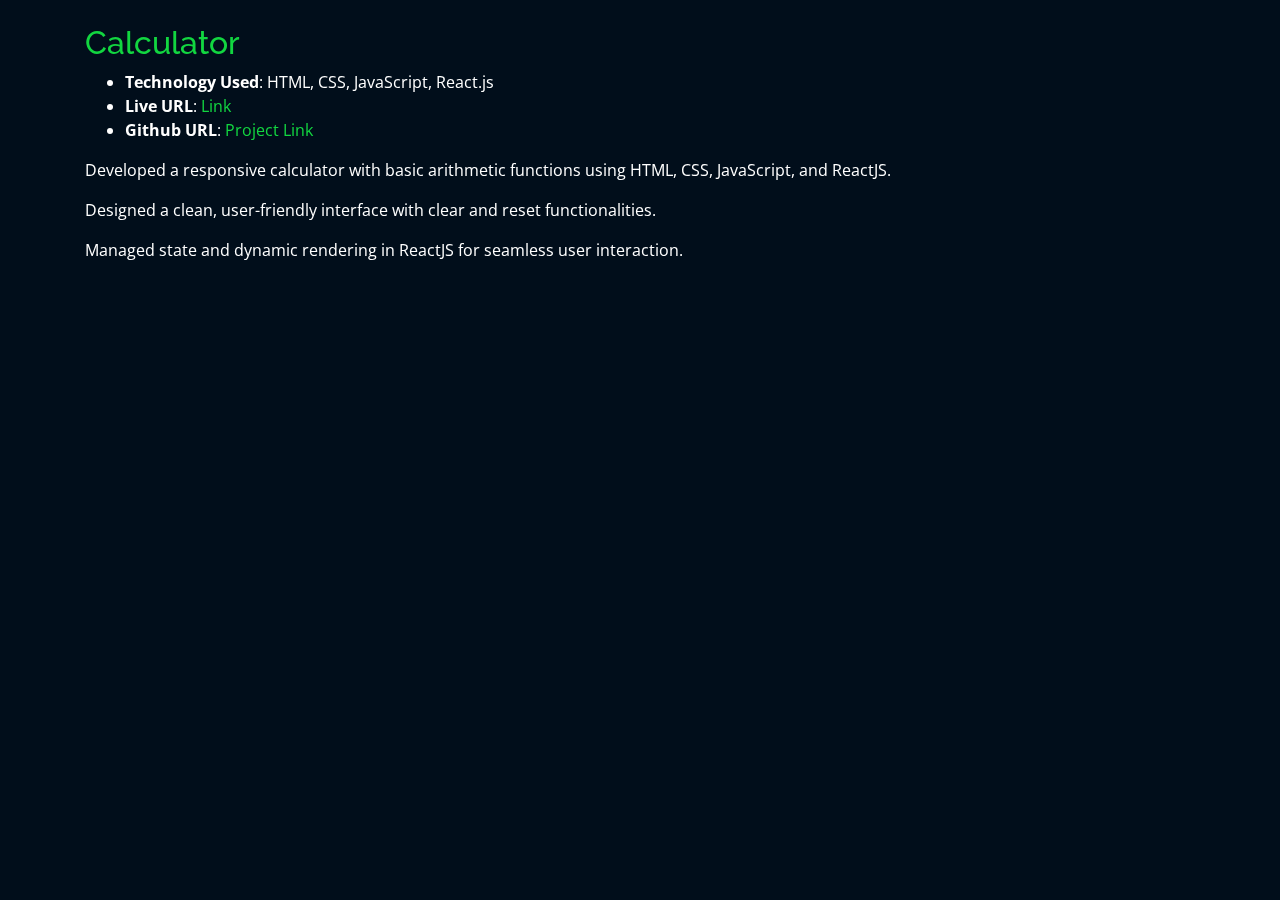
==== projects/Calculator.html @ 43efc51b "first commit" ====
<html lang="en"><head>
    <meta charset="utf-8">
    <meta content="width=device-width, initial-scale=1.0" name="viewport">
  
    <title>Calculator</title>
    <meta content="" name="descriptison">
    <meta content="" name="keywords">
  
    <!-- Favicons -->
    <link href="../assets/img/favicon.png" rel="icon">
    <link href="../assets/img/apple-touch-icon.png" rel="apple-touch-icon">
  
    <!-- Google Fonts -->
    <link href="https://fonts.googleapis.com/css?family=Open+Sans:300,300i,400,400i,600,600i,700,700i|Raleway:300,300i,400,400i,500,500i,600,600i,700,700i|Poppins:300,300i,400,400i,500,500i,600,600i,700,700i" rel="stylesheet">
  
    <!-- Vendor CSS Files -->
    <link href="../assets/vendor/bootstrap/css/bootstrap.min.css" rel="stylesheet">
    <link href="../assets/vendor/icofont/icofont.min.css" rel="stylesheet">
    <link href="../assets/vendor/remixicon/remixicon.css" rel="stylesheet">
    <link href="../assets/vendor/owl.carousel/assets/owl.carousel.min.css" rel="stylesheet">
    <link href="../assets/vendor/boxicons/css/boxicons.min.css" rel="stylesheet">
    <link href="../assets/vendor/venobox/venobox.css" rel="stylesheet">
  
    <!-- Template Main CSS File -->
    <link href="../assets/css/style.css" rel="stylesheet">
  
    <!-- =======================================================
    * Template Name: Personal - v2.2.0
    * Template URL: https://bootstrapmade.com/personal-free-resume-bootstrap-template/
    * Author: BootstrapMade.com
    * License: https://bootstrapmade.com/license/
    ======================================================== -->
  </head>
  
  <body data-gr-c-s-loaded="true">
  
  <!-- ======= Portfolio Details ======= -->
    <main id="main">
      <div id="portfolio-details" class="portfolio-details">
        <div class="container">
  
          <div class="row">
  
            <div class="col-lg-12 portfolio-info">
              <br>
              <h2 style="color:#12d640">Calculator</h2>
              <ul>
                <li><strong>Technology Used</strong>: HTML, CSS, JavaScript, React.js</li>
                <li><strong>Live URL</strong>: <a href="https://divya2303.github.io/calculator-app/" target="_blank">Link</a></li>
                <li><strong>Github URL</strong>: <a href="https://github.com/divya2303/calculator-app" target="_blank">Project Link</a></li>
              </ul>
  
              <p>
                Developed a responsive calculator with basic arithmetic functions using HTML, CSS, JavaScript, and ReactJS.             
              </p>
              <p>
                Designed a clean, user-friendly interface with clear and reset functionalities.
              </p>
              <p>
                Managed state and dynamic rendering in ReactJS for seamless user interaction.
              </p>
            </div>
  
          </div>
  
        </div>
      </div><!-- End Portfolio Details -->
    </main><!-- End #main -->
  
   <!-- Vendor JS Files -->
    <script async="" src="//www.google-analytics.com/analytics.js"></script><script src="assets/vendor/jquery/jquery.min.js"></script>
    <script src="../assets/vendor/bootstrap/js/bootstrap.bundle.min.js"></script>
    <script src="../assets/vendor/jquery.easing/jquery.easing.min.js"></script>
    <script src="../assets/vendor/php-email-form/validate.js"></script>
    <script src="../assets/vendor/waypoints/jquery.waypoints.min.js"></script>
    <script src="../assets/vendor/counterup/counterup.min.js"></script>
    <script src="../assets/vendor/owl.carousel/owl.carousel.min.js"></script>
    <script src="../assets/vendor/isotope-layout/isotope.pkgd.min.js"></script>
    <script src="../assets/vendor/venobox/venobox.min.js"></script>
  
    <!-- Template Main JS File -->
    <script src="../assets/js/main.js"></script>
  
    <script>if( window.self == window.top ) { (function(i,s,o,g,r,a,m){i['GoogleAnalyticsObject']=r;i[r]=i[r]||function(){ (i[r].q=i[r].q||[]).push(arguments)},i[r].l=1*new Date();a=s.createElement(o), m=s.getElementsByTagName(o)[0];a.async=1;a.src=g;m.parentNode.insertBefore(a,m) })(window,document,'script','//www.google-analytics.com/analytics.js','ga'); ga('create', 'UA-55234356-4', 'auto'); ga('send', 'pageview'); } </script>
  
  </body>
  </html>
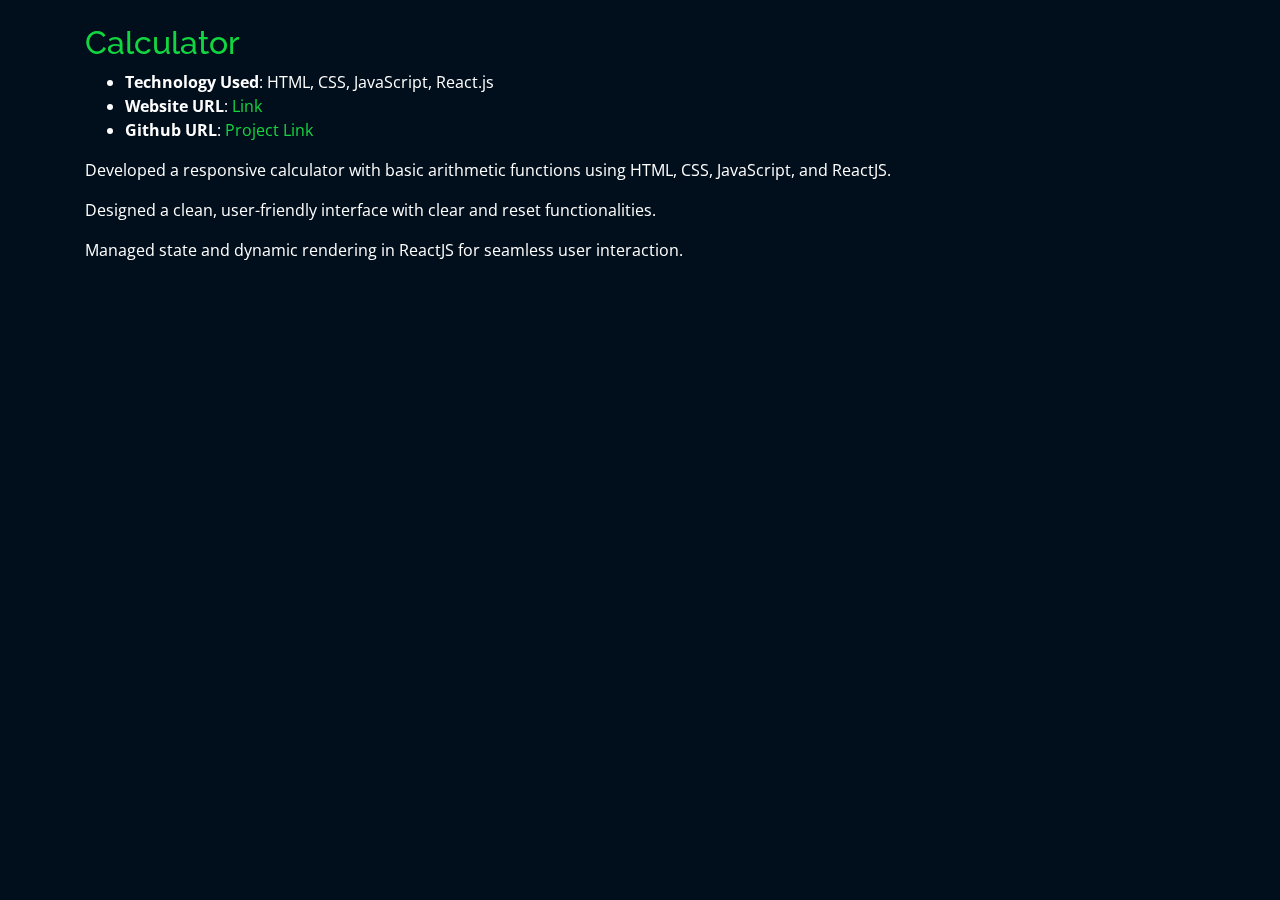
==== commit a45b9031: "updated" ====
--- a/projects/Calculator.html
+++ b/projects/Calculator.html
@@ -46,7 +46,7 @@
               <h2 style="color:#12d640">Calculator</h2>
               <ul>
                 <li><strong>Technology Used</strong>: HTML, CSS, JavaScript, React.js</li>
-                <li><strong>Live URL</strong>: <a href="https://divya2303.github.io/calculator-app/" target="_blank">Link</a></li>
+                <li><strong>Website URL</strong>: <a href="https://divya2303.github.io/calculator-app/" target="_blank">Link</a></li>
                 <li><strong>Github URL</strong>: <a href="https://github.com/divya2303/calculator-app" target="_blank">Project Link</a></li>
               </ul>
   
